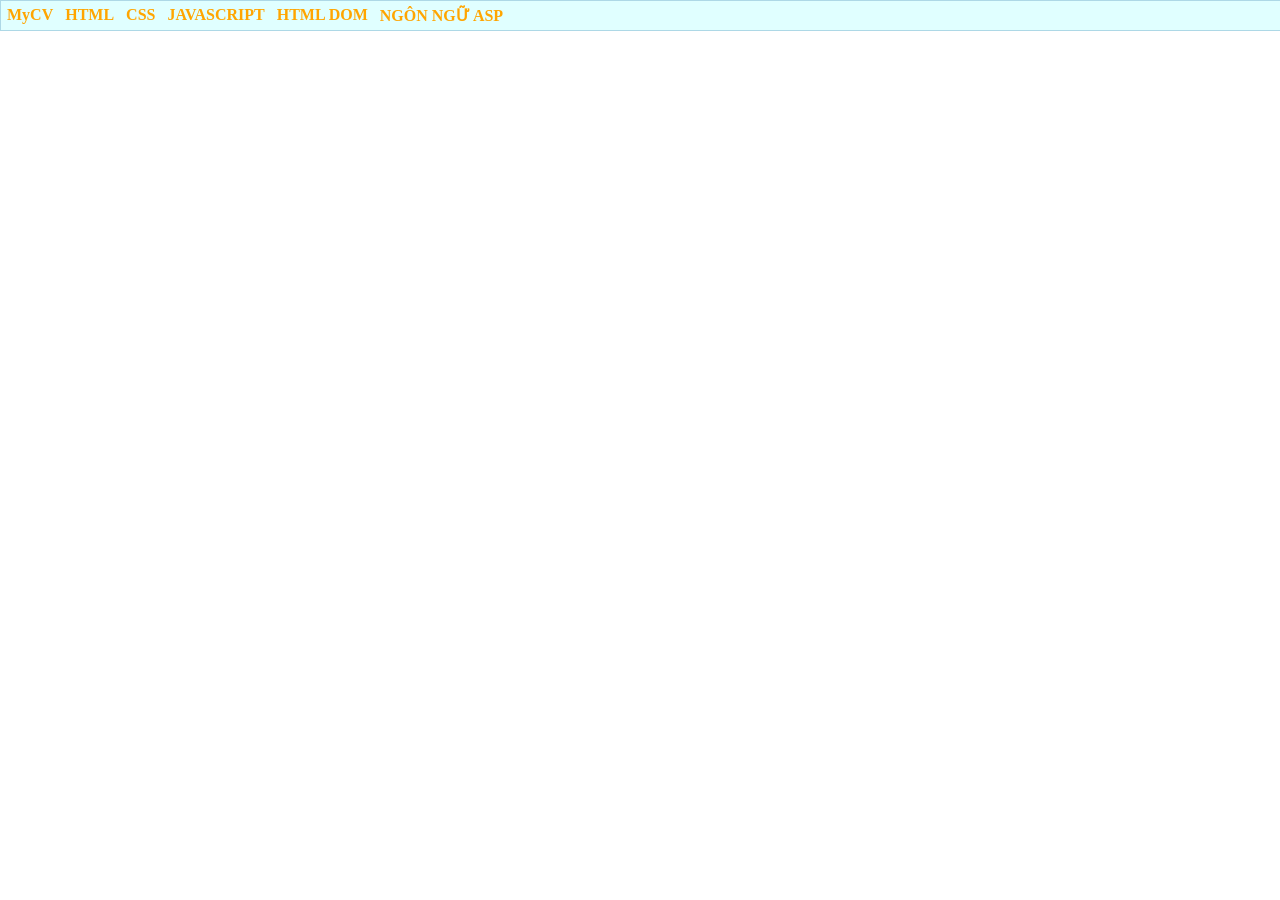
==== index.html @ d853f9e9 "Add files via upload" ====
<html>
    <head>
        <title>Phan Đức Thiện_K244161809</title>
        <style>
        @import url('CSS/main.css')
        </style>
    </head>
    <body>
        <div id="container">  
        <ul>
        <li> <a href="CV xin việc/cv.html">MyCV</a></li>
        <li> <a href="#">HTML</a></li>
        <li> <a href="#">CSS</a>
            <ul>
            <li> <a href="ex42/ex42.html">Bài tập 42</a></li>
            <li> <a href="#">GIAO DIỆN VỚI CSS</a></li>
            <li> <a href="#">CSS NÂNG CAO</a></li>
        </ul>
        </li>
        <li> <a href="#">JAVASCRIPT</a>
        <ul>
            <li> <a href="#">LESSON 01</a></li>
            <li> <a href="#">LESSON 02</a></li>
            <li> <a href="#">LESSON 03</a></li>
        </ul>
        </li>
        <li> <a href="#">HTML DOM</a></li>
        <li> <a href="#">NGÔN NGỮ ASP</a></li>
        </ul>
        </div>
    </body>
</html>
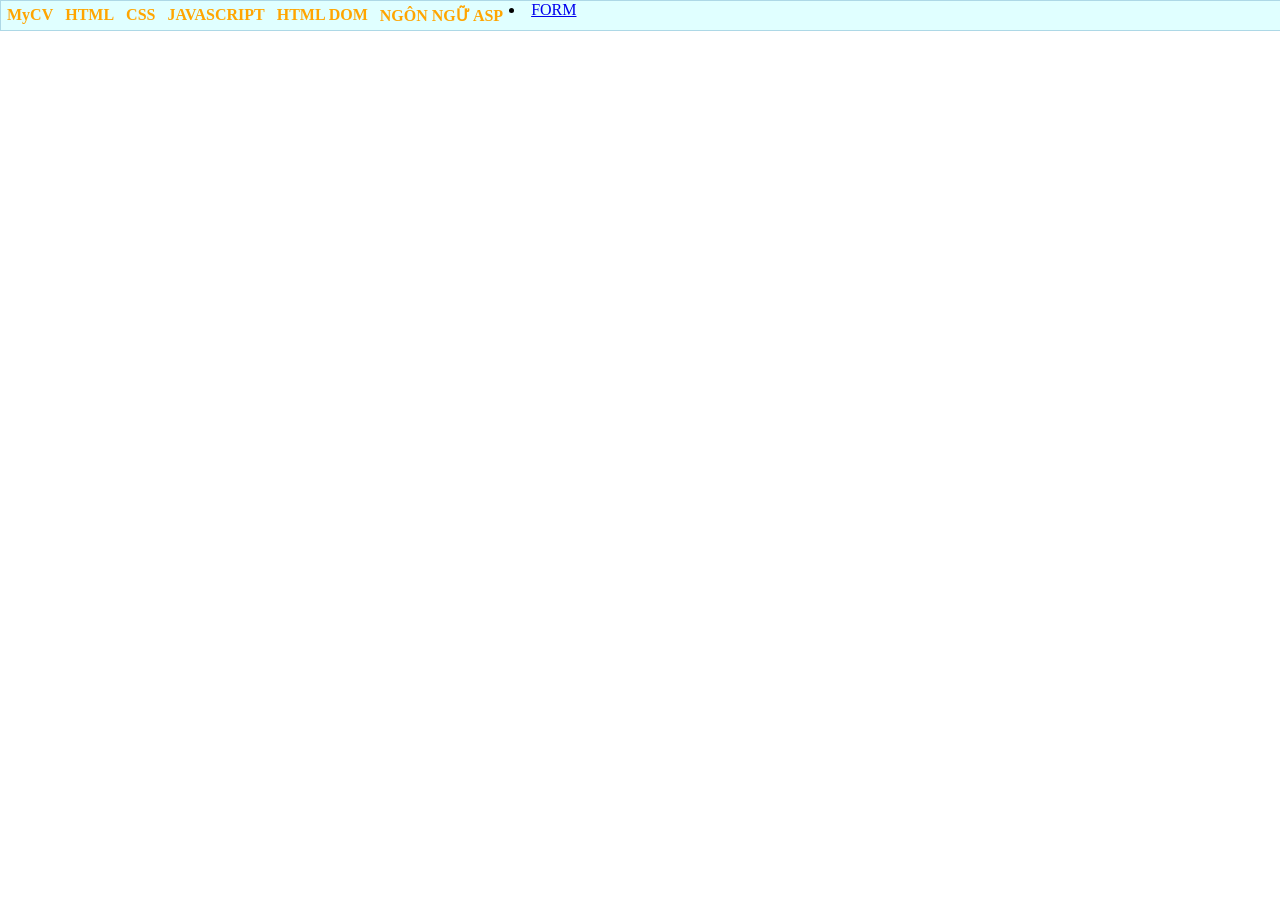
==== commit 41b84730: "Add files via upload" ====
--- a/index.html
+++ b/index.html
@@ -12,10 +12,11 @@
         <li> <a href="#">HTML</a></li>
         <li> <a href="#">CSS</a>
             <ul>
-            <li> <a href="ex42/ex42.html">Bài tập 42</a></li>
-            <li> <a href="#">GIAO DIỆN VỚI CSS</a></li>
-            <li> <a href="#">CSS NÂNG CAO</a></li>
-        </ul>
+                <li> <a href="ex42/ex42.html">Bài tập 42</a></li>
+                <li> <a href="LearnForm/ClientGet.html">Learn Form</a></li>
+                <li> <a href="#">GIAO DIỆN VỚI CSS</a></li>
+                <li> <a href="#">CSS NÂNG CAO</a></li>
+            </ul>
         </li>
         <li> <a href="#">JAVASCRIPT</a>
         <ul>
@@ -27,6 +28,12 @@
         <li> <a href="#">HTML DOM</a></li>
         <li> <a href="#">NGÔN NGỮ ASP</a></li>
         </ul>
+        <li> <a href="#">FORM</a>
+        <ul>
+            <li> <a href="ex48/Register.html">Bài tập 48</a></li>
+            <li> <a href="ex49/OnlineClassifield.html">Bài tập 49</a></li>
+            <li> <a href="ex50/main.html">Bài tập 50</a></li>
+        </ul>
         </div>
     </body>
 </html>
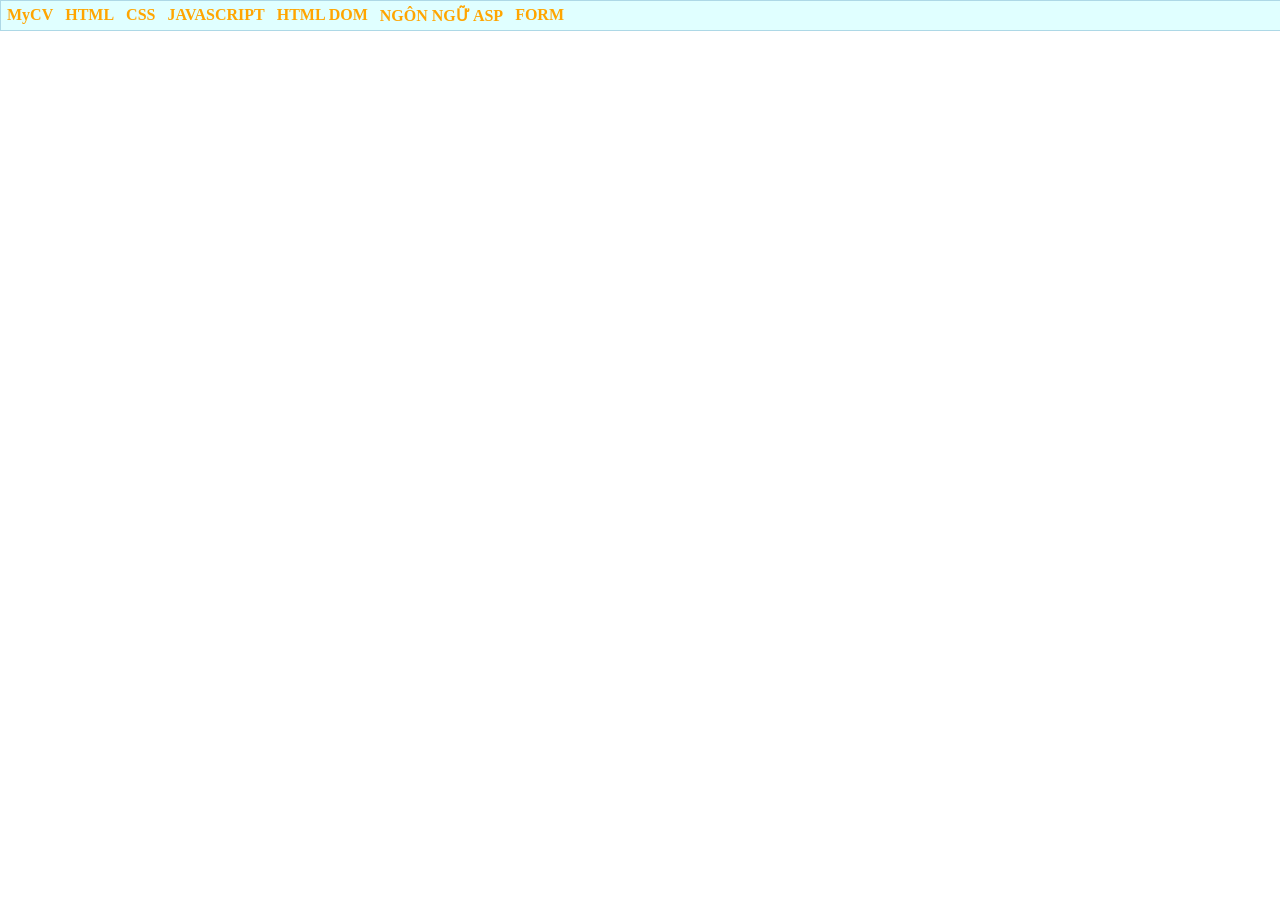
==== commit 126b510b: "Add files via upload" ====
--- a/index.html
+++ b/index.html
@@ -19,20 +19,21 @@
             </ul>
         </li>
         <li> <a href="#">JAVASCRIPT</a>
-        <ul>
-            <li> <a href="#">LESSON 01</a></li>
-            <li> <a href="#">LESSON 02</a></li>
-            <li> <a href="#">LESSON 03</a></li>
-        </ul>
+            <ul>
+                <li> <a href="#">LESSON 01</a></li>
+                <li> <a href="#">LESSON 02</a></li>
+                <li> <a href="#">LESSON 03</a></li>
+            </ul>
         </li>
         <li> <a href="#">HTML DOM</a></li>
         <li> <a href="#">NGÔN NGỮ ASP</a></li>
-        </ul>
         <li> <a href="#">FORM</a>
-        <ul>
-            <li> <a href="ex48/Register.html">Bài tập 48</a></li>
-            <li> <a href="ex49/OnlineClassifield.html">Bài tập 49</a></li>
-            <li> <a href="ex50/main.html">Bài tập 50</a></li>
+            <ul>
+                <li> <a href="ex48/Register.html">Bài tập 48</a></li>
+                <li> <a href="ex49/OnlineClassifield.html">Bài tập 49</a></li>
+                <li> <a href="ex50/main.html">Bài tập 50</a></li>
+            </ul>
+        </li>
         </ul>
         </div>
     </body>
